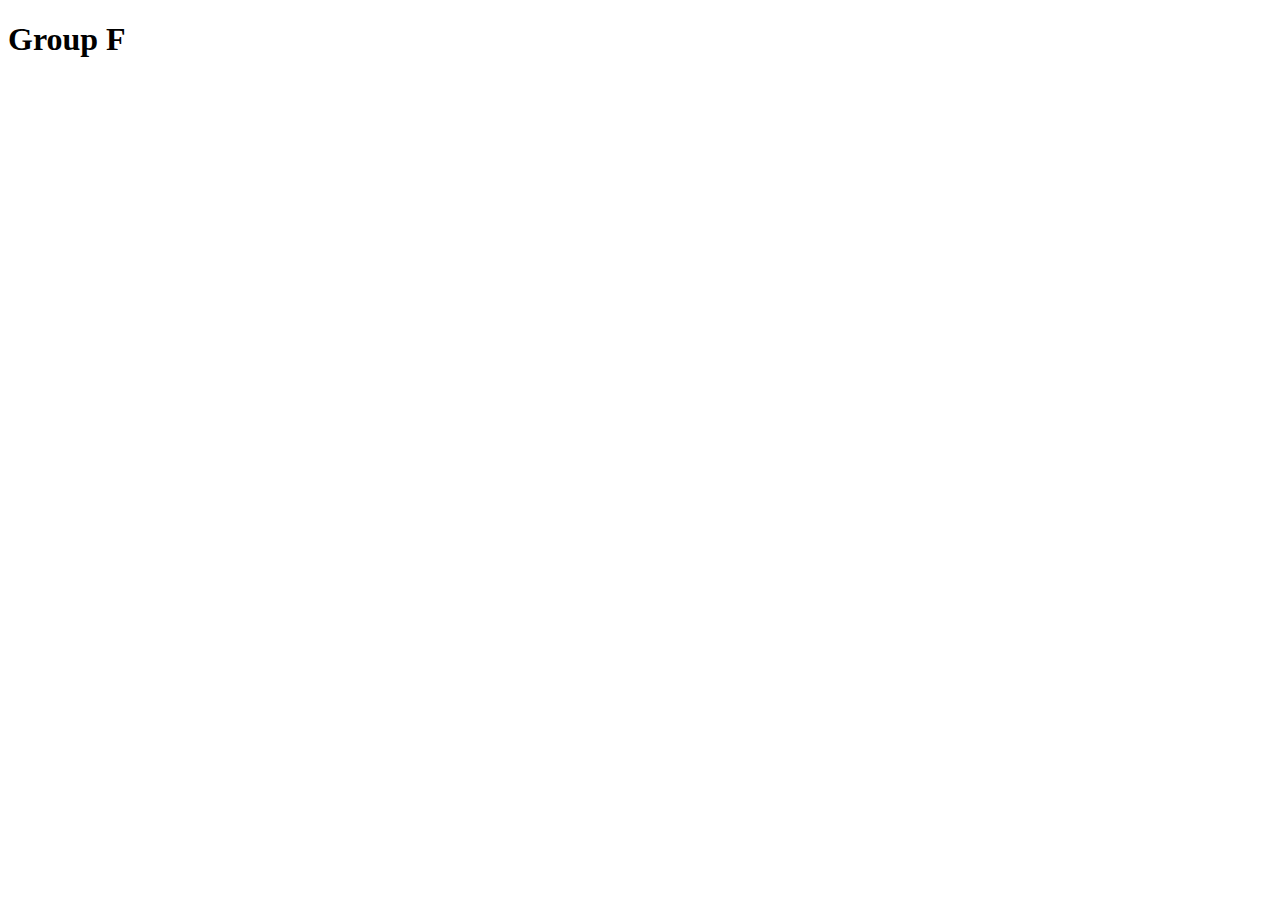
==== html/web.html @ e747be0b "Added basic HTML stuff for test purposes" ====
<!DOCTYPE html>
<html lang="en">

<head>
    <meta charset="UTF-8">
    <title>Green Digital Twin</title>
    <link rel='stylesheet' href='../css/style.css' type="text/css" />
</head>

<body>
    <h1>Group F</h1>
    <script src="../js/script.js"></script>
</body>

</html>
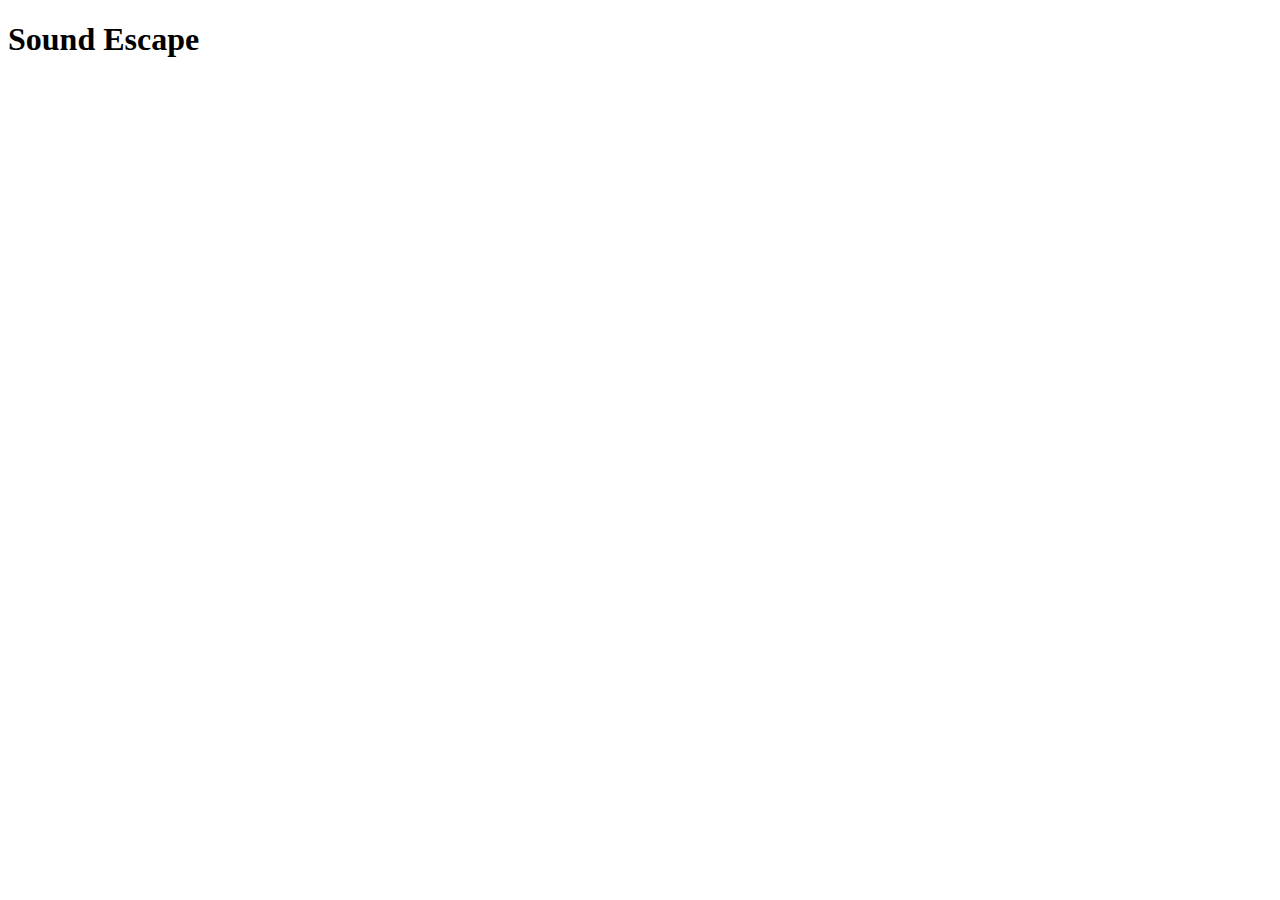
==== commit 83b717ff: "embedded processing sketch into html (not working)" ====
--- a/html/web.html
+++ b/html/web.html
@@ -5,11 +5,14 @@
     <meta charset="UTF-8">
     <title>Green Digital Twin</title>
     <link rel='stylesheet' href='../css/style.css' type="text/css" />
+    <script type="text/javascript" src="../js/libraries/processing.js"></script>
 </head>
 
 <body>
-    <h1>Group F</h1>
+    <h1>Sound Escape</h1>
     <script src="../js/script.js"></script>
+    <script src="../js/libraries/sound/library/sound.jar"></script>
+    <canvas data-processing-sources="../js/noisePan/noisePan.pde"></canvas>
 </body>
 
 </html>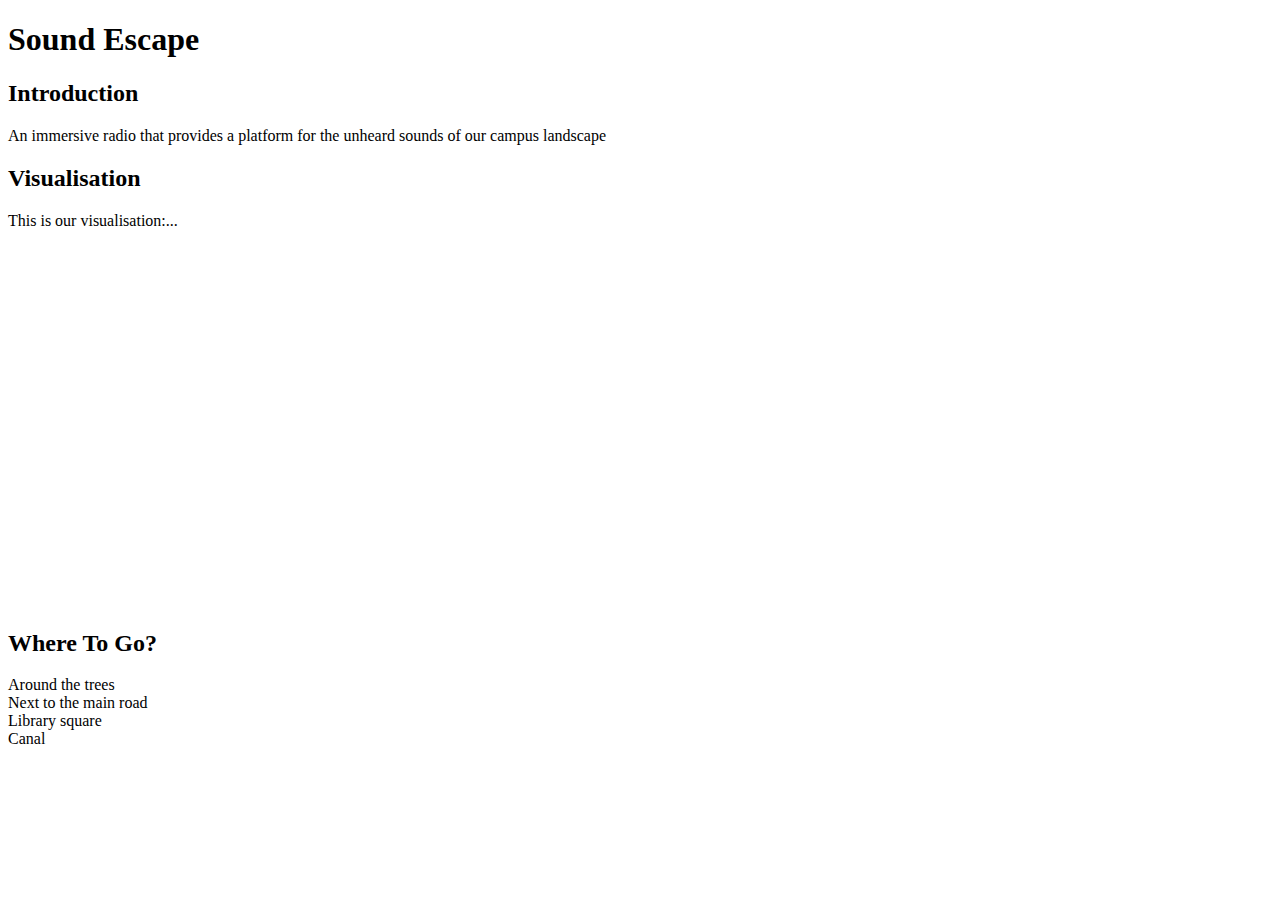
==== commit 03a5fd1a: "Add files via upload" ====
--- a/html/web.html
+++ b/html/web.html
@@ -6,13 +6,32 @@
     <title>Green Digital Twin</title>
     <link rel='stylesheet' href='../css/style.css' type="text/css" />
     <script type="text/javascript" src="../js/libraries/processing.js"></script>
+    <script src="../js/script.js"></script>
+    <script src="../js/libraries/sound/library/sound.jar"></script>
 </head>
 
 <body>
-    <h1>Sound Escape</h1>
-    <script src="../js/script.js"></script>
-    <script src="../js/libraries/sound/library/sound.jar"></script>
-    <canvas data-processing-sources="../js/noisePan/noisePan.pde"></canvas>
+    <div>
+        <h1>Sound Escape</h1>
+        <h2>Introduction</h2>
+        <p>An immersive radio that provides a platform for the unheard sounds of our campus landscape</p>
+    </div>
+    <div>
+        <h2>Visualisation</h2>
+        <p>This is our visualisation:...</p>
+
+        <!-- visualisation -->
+        <div id="visualisation">
+            <canvas data-processing-sources="../js/noisePan/noisePan.pde"></canvas>
+        </div>
+    </div>
+    <div id="locations">
+        <h2>Where To Go?</h2>
+        <nav id="p1">Around the trees</nav>
+        <nav id="p2">Next to the main road</nav>
+        <nav id="p3">Library square</nav>
+        <nav id="p4">Canal</nav>
+    </div>
 </body>
 
 </html>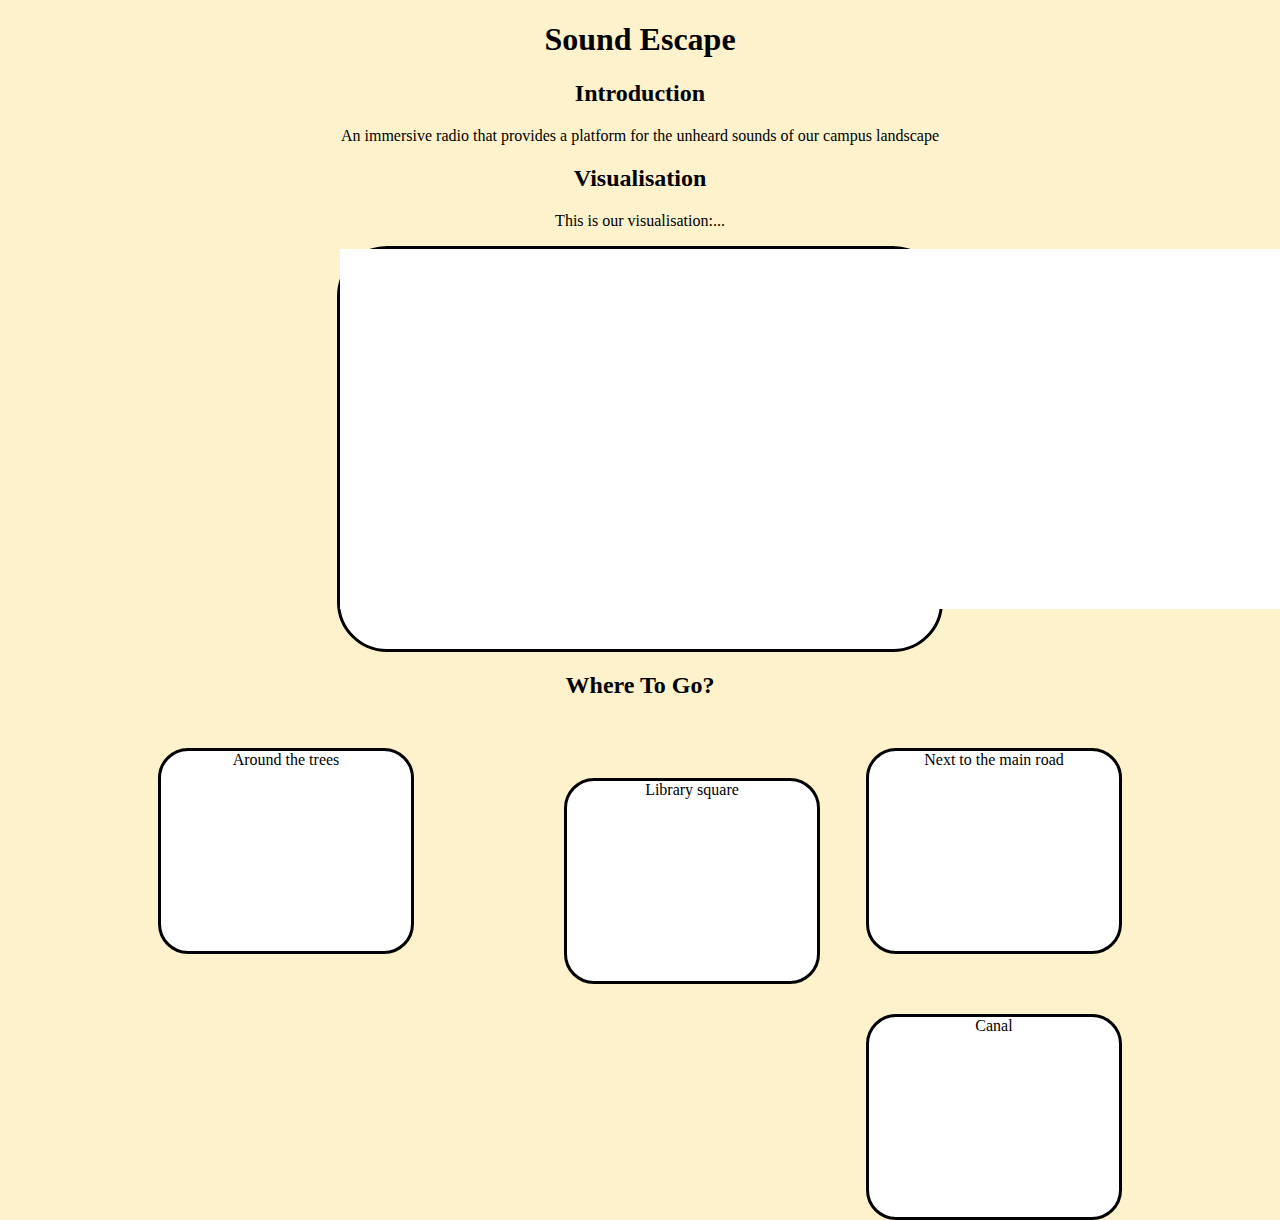
==== commit 15bb78ec: "Add files via upload" ====
--- a/html/web.html
+++ b/html/web.html
@@ -6,13 +6,14 @@
     <title>Green Digital Twin</title>
     <link rel='stylesheet' href='../css/style.css' type="text/css" />
     <script type="text/javascript" src="../js/libraries/processing.js"></script>
-    <script src="../js/script.js"></script>
-    <script src="../js/libraries/sound/library/sound.jar"></script>
+    
 </head>
 
 <body>
     <div>
         <h1>Sound Escape</h1>
+        <script src="../js/script.js"></script>
+        <script src="../js/libraries/sound/library/sound.jar"></script>
         <h2>Introduction</h2>
         <p>An immersive radio that provides a platform for the unheard sounds of our campus landscape</p>
     </div>
--- a/css/style.css
+++ b/css/style.css
@@ -0,0 +1,49 @@
+body{
+    text-align: center;
+    background-color: rgb(253, 242, 203);
+}
+
+#visualisation{
+    width: 600px;
+    height: 400px;
+    border-width: 3px;
+    border-style: solid;
+    border-color: black;
+    border-radius: 50px;
+    margin-left: auto;
+    margin-right: auto;
+    background-color: white;
+}
+
+#p1,#p2,#p3,#p4{
+    width: 250px;
+    height: 200px;
+    border-width: 3px;
+    border-style: solid;
+    border-color: black;
+    border-radius: 30px;
+    background-color: rgb(255, 255, 255);
+}
+
+#p1{
+    position: relative;
+    float: left;
+    margin-top: 30px;
+    margin-left:150px;
+}
+#p2{
+    float:right;
+    margin-top: 30px;
+    margin-right:150px;
+}
+#p3{
+    position: relative;
+    float: left;
+    margin-top: 60px;
+    margin-left:150px;
+}
+#p4{
+    float:right;
+    margin-top: 60px;
+    margin-right:150px;
+}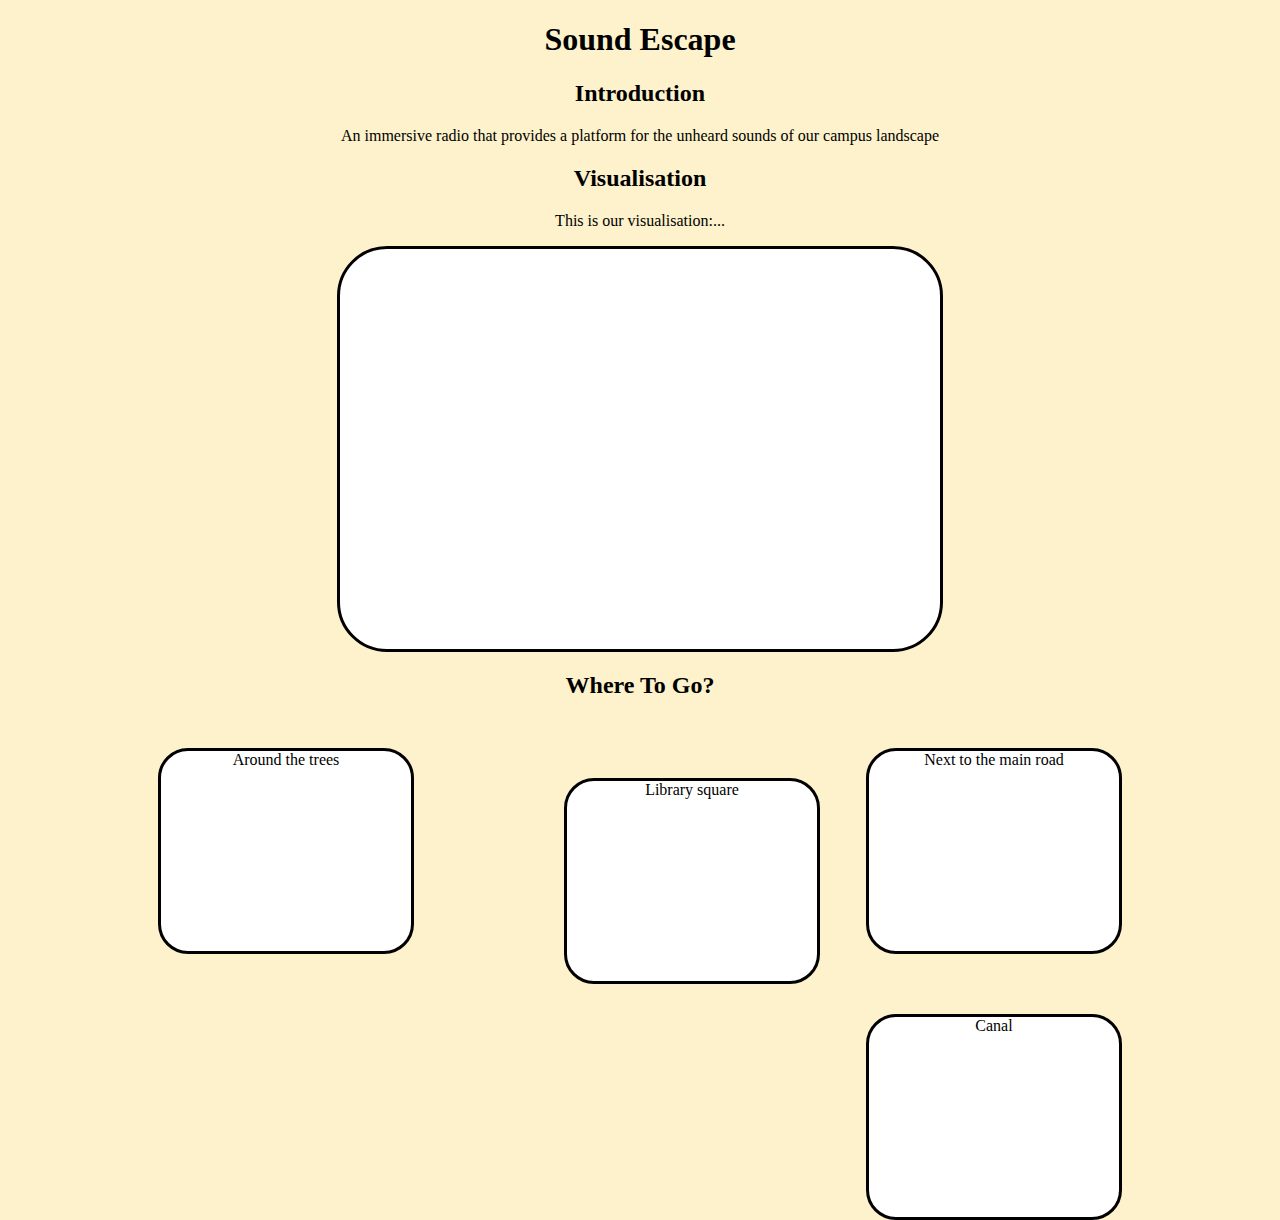
==== commit 8f6b3901: "Update web.html" ====
--- a/html/web.html
+++ b/html/web.html
@@ -23,7 +23,7 @@
 
         <!-- visualisation -->
         <div id="visualisation">
-            <canvas data-processing-sources="../js/noisePan/noisePan.pde"></canvas>
+<!--             <canvas data-processing-sources="../js/noisePan/noisePan.pde"></canvas> -->
         </div>
     </div>
     <div id="locations">
@@ -35,4 +35,4 @@
     </div>
 </body>
 
-</html>+</html>
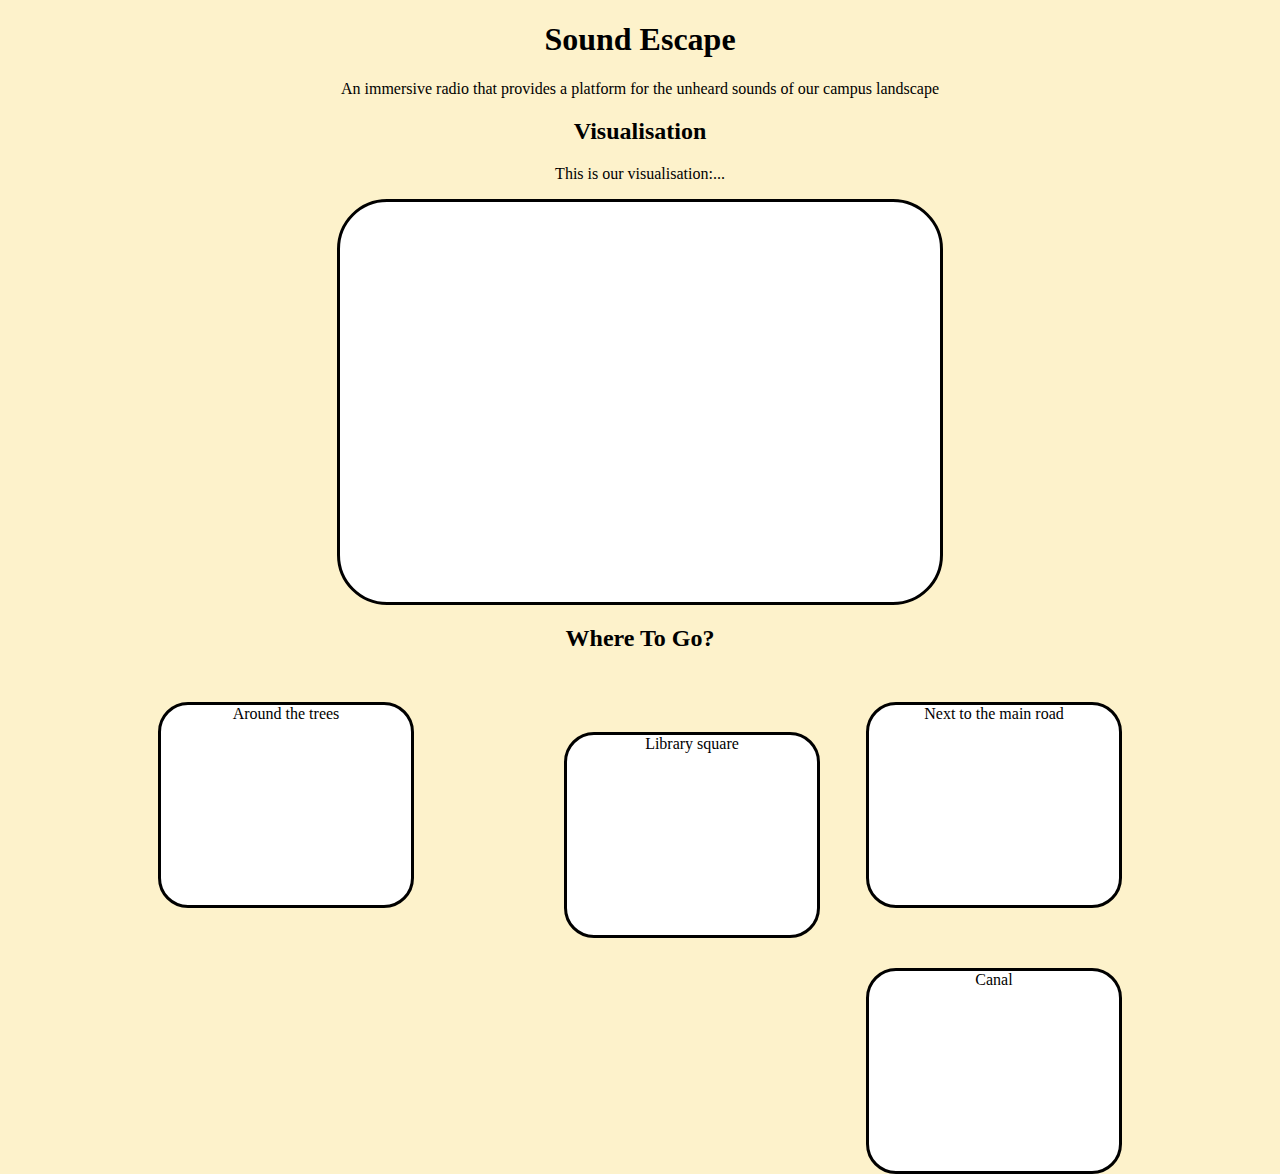
==== commit e5ca5ac1: "-" ====
--- a/html/web.html
+++ b/html/web.html
@@ -13,8 +13,7 @@
     <div>
         <h1>Sound Escape</h1>
         <script src="../js/script.js"></script>
-        <script src="../js/libraries/sound/library/sound.jar"></script>
-        <h2>Introduction</h2>
+        <!-- <script src="https://cdnjs.cloudflare.com/ajax/libs/processing.js/1.6.0/processing.min.js"></script>        <h2>Introduction</h2> -->
         <p>An immersive radio that provides a platform for the unheard sounds of our campus landscape</p>
     </div>
     <div>
@@ -23,7 +22,7 @@
 
         <!-- visualisation -->
         <div id="visualisation">
-<!--             <canvas data-processing-sources="../js/noisePan/noisePan.pde"></canvas> -->
+            <!-- <canvas data-processing-sources="../js/noisePan/noisePan.pde"></canvas> -->
         </div>
     </div>
     <div id="locations">
